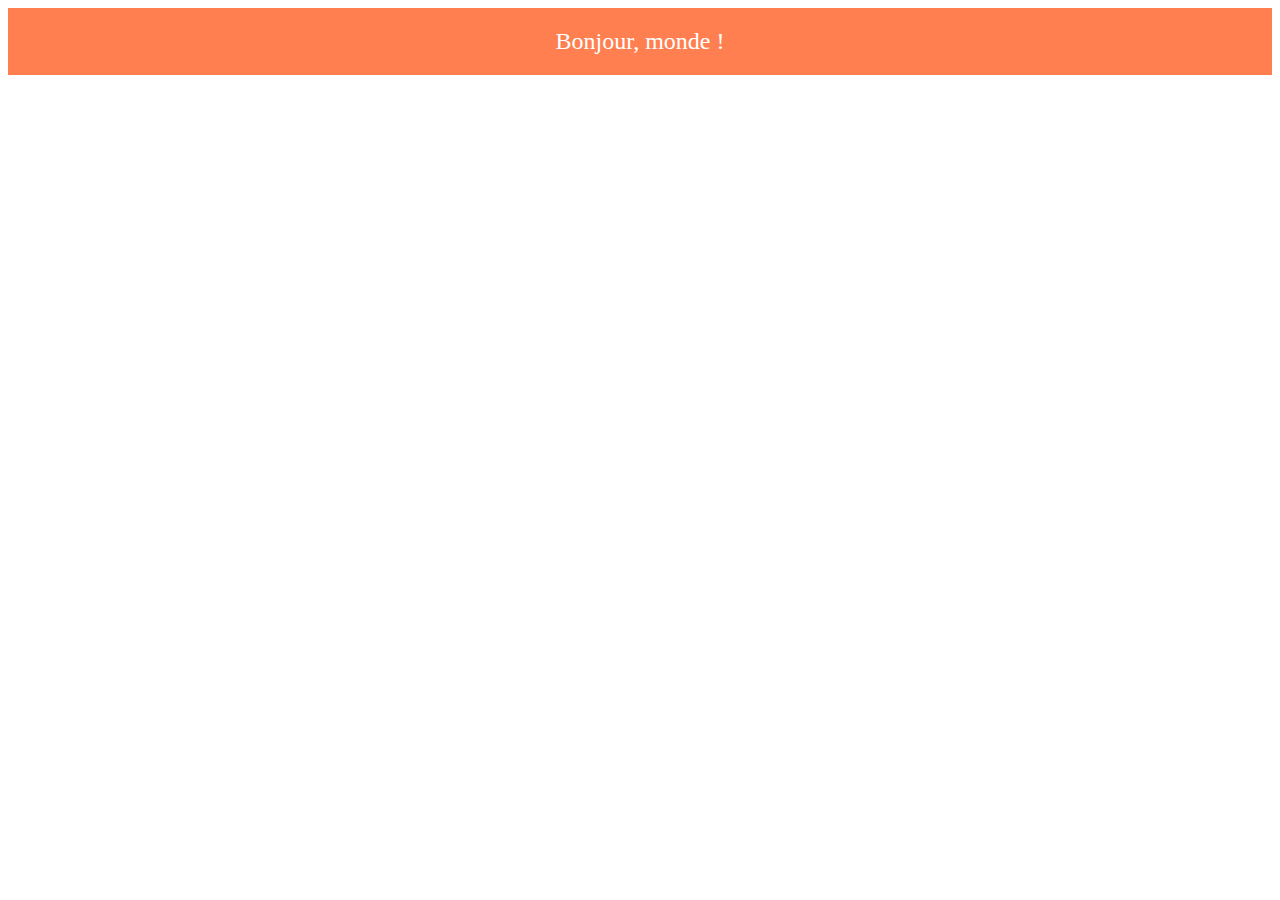
==== index.html @ 493a980e "Delete folders" ====
<!DOCTYPE html>
<html lang="fr">
<head>
    <meta charset="UTF-8">
    <meta name="viewport" content="width=device-width, initial-scale=1.0">
    <title>Démonstration Media Queries</title>
    <link rel="stylesheet" href="../css/style.css">
</head>
<body>
    <div id="exemple">Bonjour, monde !</div>
</body>
</html>
---- css/style.css ----
#exemple {
    padding: 20px;
    text-align: center;
    background-color: lightgray; /* Couleur de fond par défaut */
    color: black; /* Couleur de texte par défaut */
    transition: all 0.5s ease; /* Transition douce pour les changements */
}

/* Media query pour les écrans supérieurs à 600px de large */
@media (min-width: 600px) {
    #exemple {
        background-color: lightblue; /* Change la couleur de fond */
        color: white; /* Change la couleur de texte */
    }
}

/* Media query pour les écrans supérieurs à 900px de large */
@media (min-width: 900px) {
    #exemple {
        background-color: lightgreen; /* Change la couleur de fond */
        font-size: 24px; /* Augmente la taille de texte */
    }
}

/* Combinaison de conditions : paysage et largeur min de 600px */
@media (orientation: landscape) and (min-width: 600px) {
    #exemple {
        background-color: coral; /* Couleur de fond spécifique pour le mode paysage */
    }
}
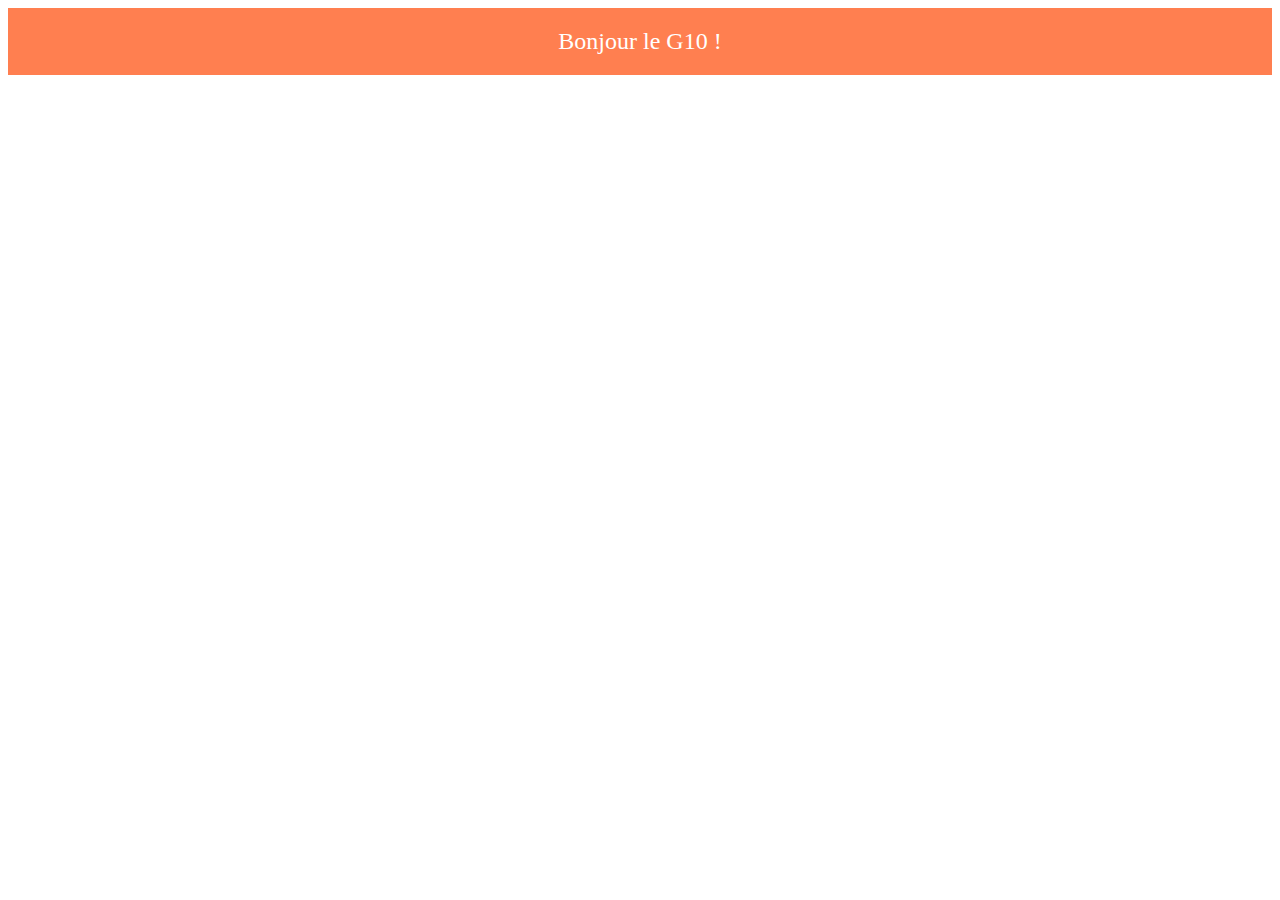
==== commit 0504f43f: "Update index.html" ====
--- a/index.html
+++ b/index.html
@@ -4,9 +4,9 @@
     <meta charset="UTF-8">
     <meta name="viewport" content="width=device-width, initial-scale=1.0">
     <title>Démonstration Media Queries</title>
-    <link rel="stylesheet" href="../css/style.css">
+    <link rel="stylesheet" href="style.css">
 </head>
 <body>
-    <div id="exemple">Bonjour, monde !</div>
+    <div id="exemple">Bonjour le G10 !</div>
 </body>
 </html>
--- a/style.css
+++ b/style.css
@@ -0,0 +1,32 @@
+
+#exemple {
+    padding: 20px;
+    text-align: center;
+    background-color: lightgray; /* Couleur de fond par défaut */
+    color: black; /* Couleur de texte par défaut */
+    transition: all 0.5s ease; /* Transition douce pour les changements */
+}
+
+/* Media query pour les écrans  sup ou égal à 600px de large */
+@media (min-width: 600px) {
+    #exemple {
+        background-color: lightblue; /* Change la couleur de fond */
+        color: white; /* Change la couleur de texte */
+    }
+}
+
+/* Media query pour les écrans sup ou égal à 900px de large */
+@media (min-width: 900px) {
+    #exemple {
+        background-color: lightgreen; /* Change la couleur de fond */
+        font-size: 24px; /* Augmente la taille de texte */
+    }
+}
+
+/* Combinaison de conditions : paysage et largeur min de 600px */
+@media (orientation: landscape) and (min-width: 600px) {
+    #exemple {
+        background-color: coral; 
+    }
+}
+
